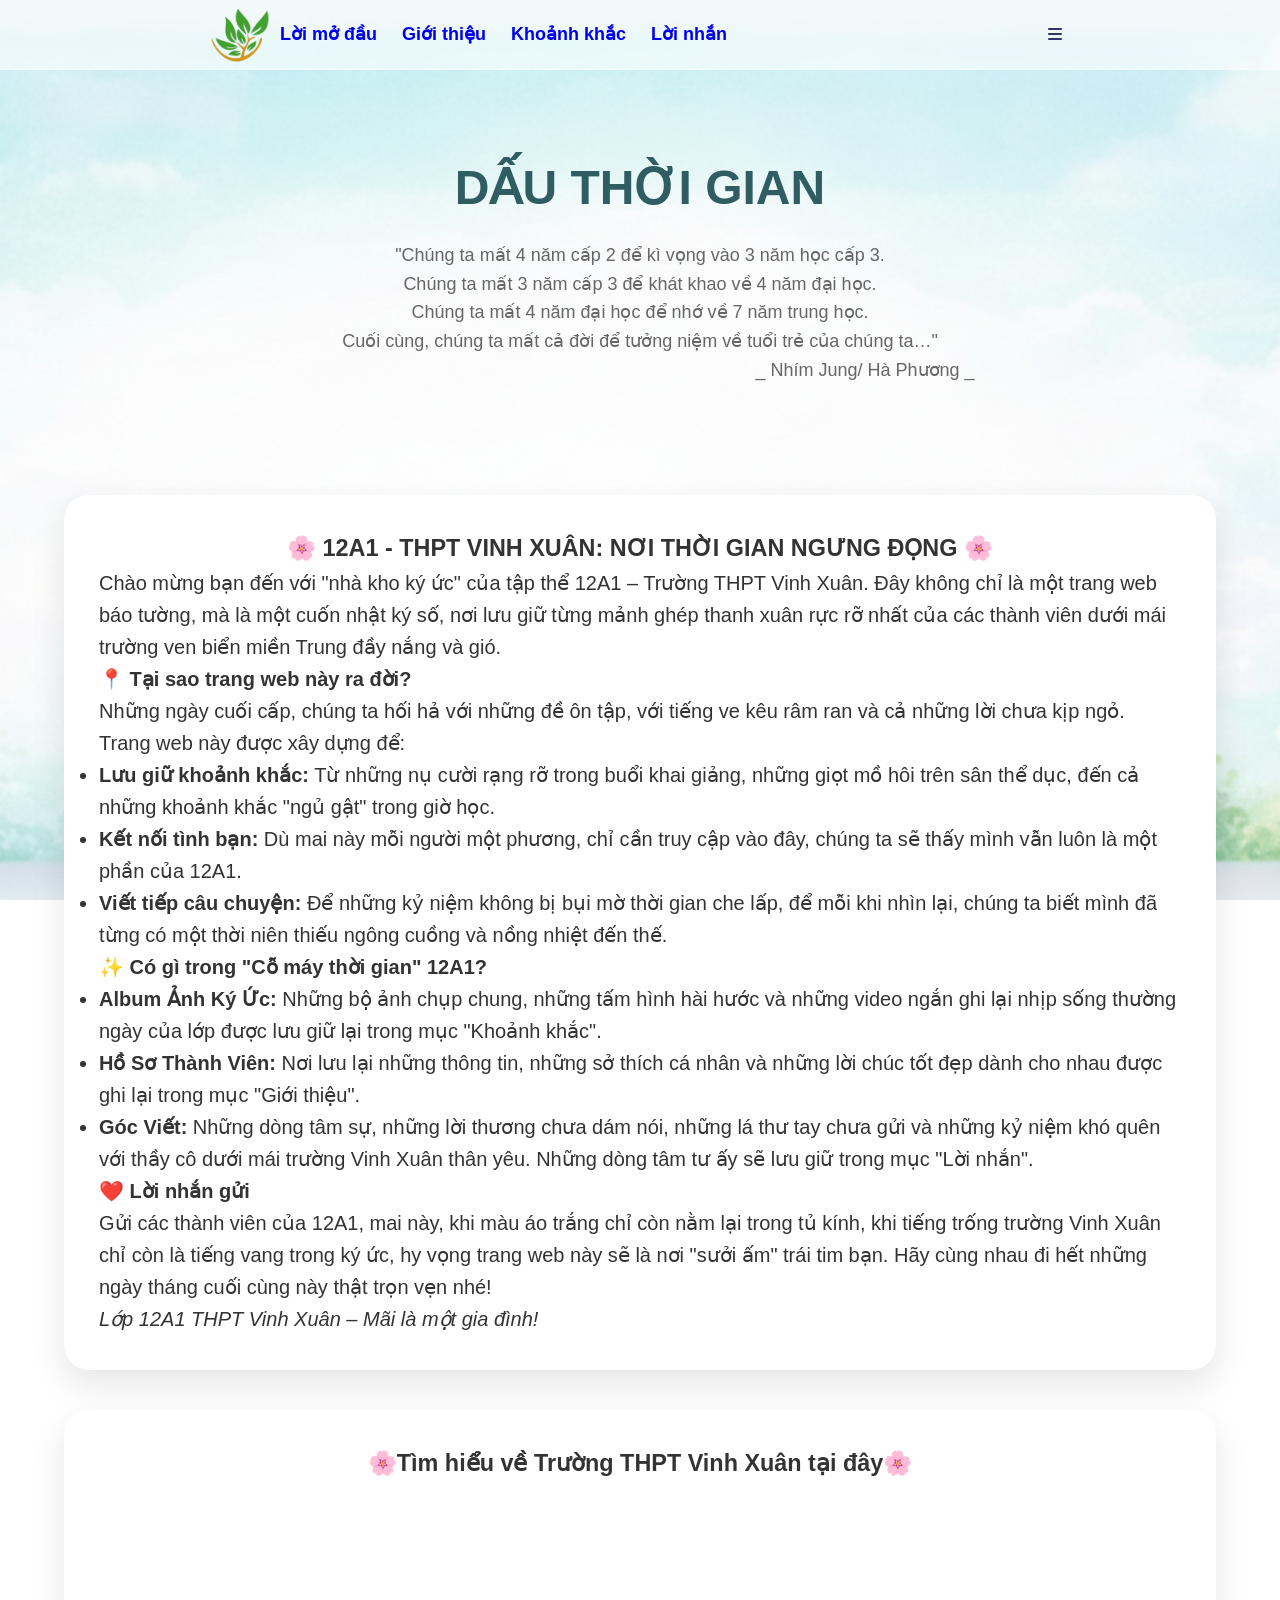
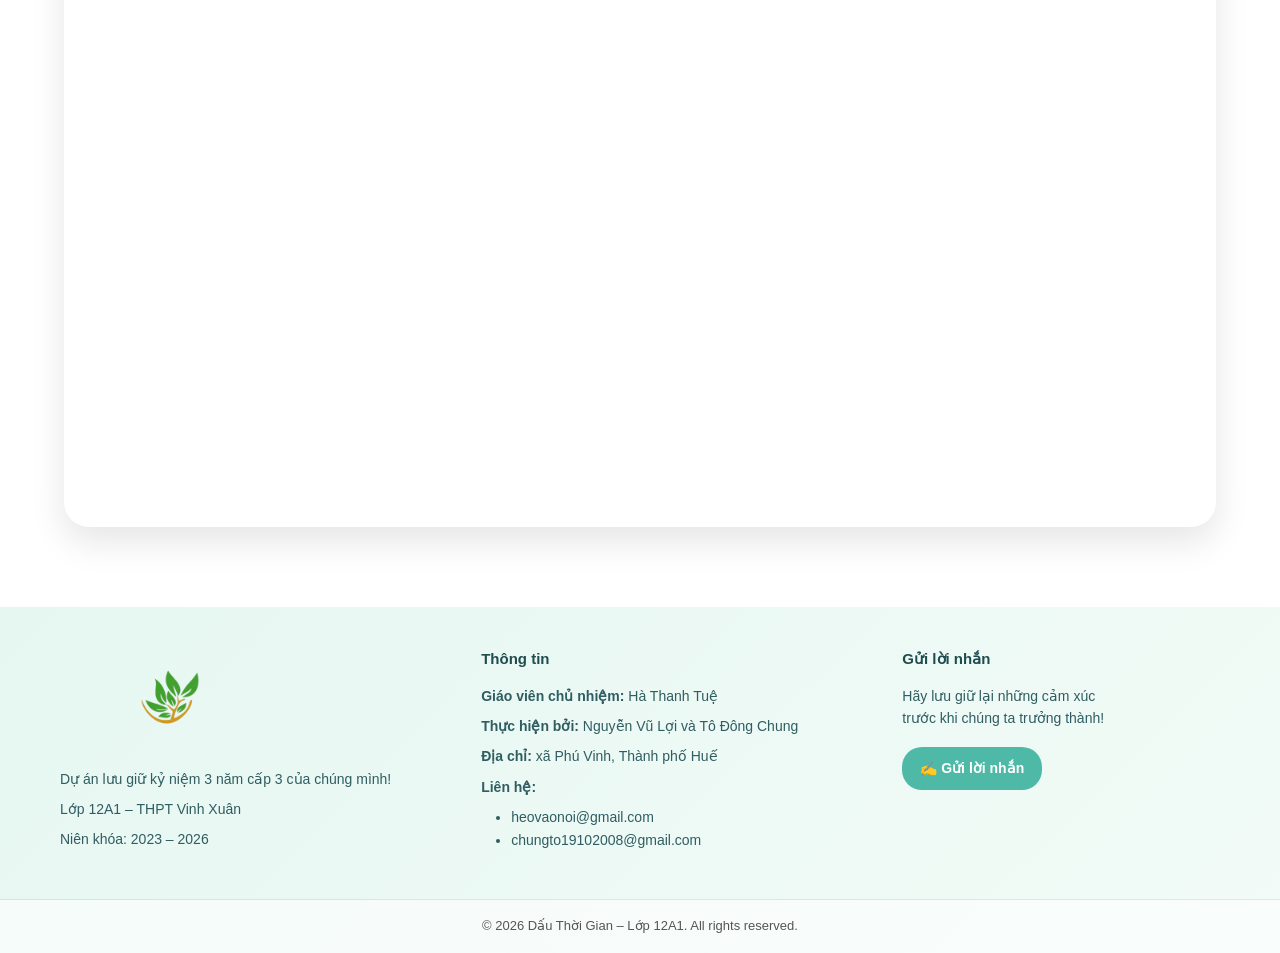
==== index.html @ 0bdc1096 "Update index.html" ====
<!DOCTYPE html>
<html lang="vi">
<head>
  <meta charset="UTF-8">
  <title>DẤU THỜI GIAN</title>
  <link rel="icon" type="image/png" href="images/LOGOHOME.PNG">
  <link rel="stylesheet" href="css/style.css">
  <link rel="stylesheet" href="https://cdnjs.cloudflare.com/ajax/libs/font-awesome/6.5.1/css/all.min.css">
</head>
<body>

<nav class="dieuhuong" >
    <div class="dieuhuong-trai">
        <a href="index.html" class="logohome">
            <img src="images/LOGOHOME.PNG" class="logohome">
        </a>
        <ul class="noidung">
          <li><a href="loimodau.html">Lời mở đầu</a></li>
          <li><a href="gioithieu.html">Giới thiệu</a></li>
          <li><a href="khoanhkhac.html">Khoảnh khắc</a></li>
          <li><a href="loinhan.html">Lời nhắn</a></li>
        </ul>
    </div>

    <div class="dieuhuong-phai">
        <i class="fas fa-bars"></i>
 
    </div>
</nav>

  <section class="hero">
    <h1>DẤU THỜI GIAN</h1>
    <p>"Chúng ta mất 4 năm cấp 2 để kì vọng vào 3 năm học cấp 3.</p>
    <p>Chúng ta mất 3 năm cấp 3 để khát khao về 4 năm đại học.</p>
    <p>Chúng ta mất 4 năm đại học để nhớ về 7 năm trung học.</p>
    <p>Cuối cùng, chúng ta mất cả đời để tưởng niệm về tuổi trẻ của chúng ta…"</p>
    <p style="padding-left: 450px;">_ Nhím Jung/ Hà Phương _</p>
  </section>

  <section class="card intro">
      <h3 style="text-align: center;">🌸 12A1 - THPT VINH XUÂN: NƠI THỜI GIAN NGƯNG ĐỌNG 🌸</h3>
     <p>
        Chào mừng bạn đến với "nhà kho ký ức" của tập thể 12A1 – Trường THPT Vinh Xuân. Đây không chỉ là một trang web báo tường, mà là một cuốn nhật ký số, nơi lưu giữ từng mảnh ghép thanh xuân rực rỡ nhất của các thành viên dưới mái trường ven biển miền Trung đầy nắng và gió.
      </p>

      <h4>📍 Tại sao trang web này ra đời? </h4>
      <p>Những ngày cuối cấp, chúng ta hối hả với những đề ôn tập, với tiếng ve kêu râm ran và cả những lời chưa kịp ngỏ. Trang web này được xây dựng để:</p>
      <ul>
        <li> <b>Lưu giữ khoảnh khắc:</b> Từ những nụ cười rạng rỡ trong buổi khai giảng, những giọt mồ hôi trên sân thể dục, đến cả những khoảnh khắc "ngủ gật" trong giờ học.</li>
        <li> <b>Kết nối tình bạn:</b> Dù mai này mỗi người một phương, chỉ cần truy cập vào đây, chúng ta sẽ thấy mình vẫn luôn là một phần của 12A1.</li>
        <li> <b>Viết tiếp câu chuyện:</b> Để những kỷ niệm không bị bụi mờ thời gian che lấp, để mỗi khi nhìn lại, chúng ta biết mình đã từng có một thời niên thiếu ngông cuồng và nồng nhiệt đến thế.</li>
      </ul>
      <p><b>✨ Có gì trong "Cỗ máy thời gian" 12A1?</b></p>
      <ul>
        <li><b>Album Ảnh Ký Ức:</b> Những bộ ảnh chụp chung, những tấm hình hài hước và những video ngắn ghi lại nhịp sống thường ngày của lớp được lưu giữ lại trong mục "Khoảnh khắc".</li>
        <li><b>Hồ Sơ Thành Viên:</b> Nơi lưu lại những thông tin, những sở thích cá nhân và những lời chúc tốt đẹp dành cho nhau được ghi lại trong mục "Giới thiệu".</li>
        <li><b>Góc Viết:</b> Những dòng tâm sự, những lời thương chưa dám nói, những lá thư tay chưa gửi và những kỷ niệm khó quên với thầy cô dưới mái trường Vinh Xuân thân yêu. Những dòng tâm tư ấy sẽ lưu giữ trong mục "Lời nhắn".</li>
      </ul>
      <p><b>❤️ Lời nhắn gửi</b></p>
      <p>Gửi các thành viên của 12A1, mai này, khi màu áo trắng chỉ còn nằm lại trong tủ kính, khi tiếng trống trường Vinh Xuân chỉ còn là tiếng vang trong ký ức, hy vọng trang web này sẽ là nơi "sưởi ấm" trái tim bạn. Hãy cùng nhau đi hết những ngày tháng cuối cùng này thật trọn vẹn nhé!</p>
      <p><em>Lớp 12A1 THPT Vinh Xuân – Mãi là một gia đình!</em></p>
  </section>


  <section class="card intro">
      <h3 style="text-align: center;">🌸Tìm hiểu về Trường THPT Vinh Xuân tại đây🌸</h3>
      <iframe src="https://thpt-vxuan.thuathienhue.edu.vn/" width="1225" height="600" style="border:0;" allowfullscreen="" loading="lazy" referrerpolicy="no-referrer-when-downgrade"></iframe>
  </section>
  
  <footer class="footer">
  <div class="footer-top">

    <div class="footer-col">
      <h4 style="padding-left:60px;">
        <a href="index.html">
          <img src="images/LOGOHOME.PNG" width="100" height="100">
        </a>
      </h4>

      <p>Dự án lưu giữ kỷ niệm 3 năm cấp 3 của chúng mình!</p>
      <p>Lớp 12A1 – THPT Vinh Xuân</p>
      <p>Niên khóa: 2023 – 2026</p>
    </div>

    <div class="footer-col">
      <h4>Thông tin</h4>
      <p><b>Giáo viên chủ nhiệm:</b> Hà Thanh Tuệ</p>
      <p><b>Thực hiện bởi:</b> Nguyễn Vũ Lợi và Tô Đông Chung</p>
      <p><b>Địa chỉ:</b> xã Phú Vinh, Thành phố Huế</p>
      <p><b>Liên hệ:</b></p>
      <ul style="padding-left: 30px;">
        <li> heovaonoi@gmail.com</li>
        <li> chungto19102008@gmail.com</li>
      </ul>
    </div>

    <div class="footer-col">
      <h4>Gửi lời nhắn</h4>
      <p>Hãy lưu giữ lại những cảm xúc<br>trước khi chúng ta trưởng thành!</p>
      <a href="loinhan.html" class="footer-btn">✍ Gửi lời nhắn</a>
    </div>

  </div>

  <div class="footer-bottom">
    © 2026 Dấu Thời Gian – Lớp 12A1. All rights reserved.
  </div>
</footer>
<div id="leaf-container"></div>
<script src="script.js"></script>

</body>
</html>
---- css/style.css ----
* {
  margin: 0;
  padding: 0;
  box-sizing: border-box;
  font-family: 'Segoe UI', Tahoma, sans-serif;
}

body {
  background-image: url("../images/bautroi.png");
    
    /* Hình nền không bị lặp lại */
    background-repeat: no-repeat;
    /* Hình nền luôn cố định khi cuộn trang (tùy chọn, trông rất chuyên nghiệp) */
    background-attachment: fixed;
    /* Quan trọng nhất: Hình nền phủ kín toàn bộ chiều ngang và chiều cao */
    background-size: cover;
    /* Căn chỉnh hình nền luôn nằm chính giữa */
    background-position: center;
    /* Đảm bảo body luôn có chiều cao tối thiểu bằng màn hình */
    min-height: 100vh;
    margin: 0;

  color: #333;
  line-height: 1.6;
}


.logohome{
  width:100px;
  height:100px;
  margin-left: 95px;
}

.noidung{
        font-family: 'Segoe UI', Tahoma, sans-serif;;
        display: flex;
        margin-left: 85px;
        font-size: 18px;
        font-weight: bold;
        list-style: none;

}
.noidung a{ text-decoration: none;
            transition: transform 0.25s ease, color 0.25s ease;
            display: inline-block;

}
.noidung a:hover {
    transform: scale(1.2); 
    color: #FF00FF;
}
.noidung li{
    margin-right: 25px;}

.dieuhuong {
    top: 0;    
    left: 0;
    background: rgba(255, 255, 255, 0.6); /* Màu trắng trong suốt */
    backdrop-filter: blur(5px);         /* Làm mờ ảnh nền phía sau */
    border-bottom: 1px solid rgba(255, 255, 255, 0.3);
    display: flex;
    justify-content: space-between;
    align-items: center;
    height: 70px;     
    
    width: 100%;
}

.dieuhuong-trai { display: flex;
                  align-items: center;
                  font-family: "Arial";
}
.dieuhuong-phai {
            color: #333366;
            font-size: 16px;
            margin-left: 18px;
            margin-right: 218px;
            cursor: pointer;

}
         

.noidungchinh {
    margin-top: 80px; 
    margin-left: 200px;
    margin-right: 200px;
}

/* ================= SƠ ĐỒ LỚP  ================= */

:root {
    --wood-color: #a1887f;
    --wood-dark: #8d6e63;
    --text-light: #ffffff;
}

.classroom-container {
    padding: 40px 10px;
    background-color: #f9f9f9;
    font-family: 'Segoe UI', sans-serif;
}

.teacher-desk {
    width: 200px;
    height: 40px;
    background: #5d4037;
    margin: 0 auto 50px;
    color: white;
    line-height: 40px;
    border-radius: 4px;
    font-weight: bold;
}

.seating-map-wrapper {
    display: flex;
    justify-content: center;
    gap: 30px; /* Khoảng cách tạo lối đi giữa các dãy */
    flex-wrap: wrap;
}

.aisle {
    display: flex;
    flex-direction: column;
    gap: 15px; /* Khoảng cách giữa hàng trên và hàng dưới */
}

/* Kiểu dáng bàn đôi */
.desk-double {
    display: flex;
    width: 160px;
    height: 60px;
    border: 2px solid var(--wood-dark);
    border-radius: 5px;
    overflow: visible;
    background-color: var(--wood-color);
    box-shadow: 0 4px 6px rgba(0,0,0,0.1);
}

.seat-item {
    flex: 1;
    display: flex;
    align-items: center;
    justify-content: center;
    position: relative;
    border-right: 1px solid rgba(255,255,255,0.3);
    cursor: pointer;
    transition: 0.3s;
}

.seat-item:last-child { border-right: none; }

.seat-item:hover {
    background-color: var(--wood-dark);
}

.seat-name {
    color: var(--text-light);
    font-size: 0.8rem;
    font-weight: 500;
}

/* Thẻ thông tin hiện lên */
.student-card {
    position: absolute;
    bottom: 120%;
    left: 50%;
    transform: translateX(-50%) scale(0);
    width: 180px;
    background: white;
    border-radius: 10px;
    padding: 15px;
    box-shadow: 0 10px 30px rgba(0,0,0,0.15);
    z-index: 100;
    transition: all 0.3s cubic-bezier(0.175, 0.885, 0.32, 1.275);
    opacity: 0;
    pointer-events: none;
}

.seat-item:hover .student-card {
    transform: translateX(-50%) scale(1);
    opacity: 1;
}

.student-card img {
    width: 60px;
    height: 60px;
    border-radius: 50%;
    margin-bottom: 8px;
    border: 2px solid #a1887f;
}

.student-card h4 { margin: 5px 0; color: #333; font-size: 1rem; }
.student-card p { font-size: 0.8rem; color: #777; font-style: italic; margin: 0; }


/* ================= HERO  ================= */
.hero {
  font-size: 20px;
  text-align: center;
  padding: 80px 20px 70px;
}

.hero h1 {
  font-size: 48px;
  color: #2f5d62;
  margin-bottom: 14px;
}

.hero p {
  font-size: 18px;
  color: #666;
}

/* ================= CARD  ================= */

/* ================= TỔNG QUAN MỤC KHOẢNH KHẮC ================= */

.card {
  font-size: 20px;
  background: #ffffff;
  width: 90%; /* Tăng độ rộng một chút để không gian thoáng hơn */
  margin: 40px auto;
  padding: 35px;
  border-radius: 25px;
  box-shadow: 0 15px 35px rgba(0, 0, 0, 0.1);
}

.section-main-title {
  text-align: center;
  font-size: 2.2rem;
  color: #2d6a4f;
  margin-bottom: 40px;
  text-transform: uppercase;
  letter-spacing: 2px;
}

/* Từng nhóm phương tiện (Ảnh/Video) */
.media-group {
  margin-bottom: 60px;
  padding: 20px;
  background: #fdfdfd;
  border-radius: 20px;
  border: 1px solid #eee;
}

.group-title {
  font-size: 1.6rem;
  color: #457b9d;
  margin-bottom: 25px;
  display: flex;
  align-items: center;
  gap: 15px;
  border-left: 6px solid #2d6a4f;
  padding-left: 15px;
}

/* ================= GALLERY (HỆ THỐNG LƯỚI) ================= */

.gallery {
  display: grid;
  /* Chia làm 3 cột trên máy tính, tự co giãn trên điện thoại */
  grid-template-columns: repeat(auto-fit, minmax(300px, 1fr));
  gap: 25px;
  padding: 10px;
}

.photo {
  background: #ffffff;
  border-radius: 18px;
  overflow: hidden;
  text-align: center;
  box-shadow: 0 8px 20px rgba(0, 0, 0, 0.08);
  transition: all 0.4s cubic-bezier(0.175, 0.885, 0.32, 1.275);
  display: flex;
  flex-direction: column; /* Để ảnh/video ở trên, chữ ở dưới */
  border: 1px solid #f0f0f0;
}

/* Hiệu ứng bay lên khi di chuột */
.photo:hover {
  transform: translateY(-12px);
  box-shadow: 0 15px 30px rgba(0, 0, 0, 0.15);
}

/* Khung chứa nội dung (Ảnh hoặc Video) */
.photo img, 
.photo video {
  width: 100%;
  height: 250px; /* Cố định chiều cao để các khung đều nhau */
  object-fit: cover; /* Cắt ảnh/video vừa vặn không bị méo */
  display: block;
  transition: transform 0.6s ease;
}

/* Zoom nhẹ khi hover */
.photo:hover img {
  transform: scale(1.08);
}

/* Phần mô tả dưới ảnh/video */
.photo p {
  text-align: center;
  margin: 0;
  padding: 15px 10px; /* Giảm padding một chút */
  font-size: 1.1rem;
  color: #333;
  font-weight: 600;
  background: #fff;
  border-top: 1px solid #f0f0f0; /* Thêm đường kẻ nhẹ ngăn cách với ảnh */
}

/* Tùy chỉnh riêng cho các mục Video */
.video-grid .photo {
  border-bottom: 4px solid #457b9d; /* Tạo điểm nhấn cho video */
}

.video-grid video {
  background: #000; /* Nền đen cho video khi chưa load */
}
/* ================= BỘ NÚT CHỌN (TABS) ================= */

.media-tabs {
  display: flex;
  justify-content: center;
  gap: 15px;
  margin-bottom: 40px;
  flex-wrap: wrap; /* Tự động xuống dòng trên điện thoại */
}

.tab-btn {
  padding: 12px 28px;
  border: 2px solid #2d6a4f;
  background: transparent;
  color: #2d6a4f;
  border-radius: 50px;
  font-weight: 700;
  font-size: 1rem;
  cursor: pointer;
  transition: all 0.3s cubic-bezier(0.4, 0, 0.2, 1);
  display: flex;
  align-items: center;
  gap: 10px;
}

.tab-btn i {
  font-size: 1.1rem;
}

/* Hiệu ứng khi di chuột hoặc khi nút đang hoạt động */
.tab-btn:hover, 
.tab-btn.active {
  background: #2d6a4f;
  color: #ffffff;
  box-shadow: 0 8px 20px rgba(45, 106, 79, 0.3);
  transform: translateY(-3px);
}

/* Hiệu ứng ẩn hiện mượt mà cho Group */
.media-group {
  display: block; /* Mặc định hiển thị */
  transition: opacity 0.5s ease, transform 0.5s ease;
}

/* Lớp này dùng để ẩn các mục không được chọn */
.hidden {
  display: none !important;
}

/* ================= RESPONSIVE ================= */
@media (max-width: 768px) {
  .card {
    width: 95%;
    padding: 20px 15px;
  }
  
  .gallery {
    grid-template-columns: 1fr; /* 1 cột trên điện thoại */
    gap: 20px;
  }

  .photo img, .photo video {
    height: 200px; /* Nhỏ lại một chút trên điện thoại */
  }
}
/* ================= LỜI NHẮN ================= */
.feedback-section {
    padding: 50px 20px;
    display: flex;
    justify-content: center;
}

.feedback-container {
    background: rgba(255, 255, 255, 0.8); /* Nền trắng mờ */
    backdrop-filter: blur(10px);         /* Làm mờ hậu cảnh */
    padding: 40px;
    border-radius: 25px;
    box-shadow: 0 10px 30px rgba(0, 0, 0, 0.05);
    max-width: 800px;
    width: 100%;
}

.feedback-container h2 {
    color: #2c3e50;
    text-align: center;
    margin-bottom: 30px;
    font-size: 24px;
}

/* Trang trí các ô Input và Textarea */
.input-group {
    display: grid;
    grid-template-columns: 1fr 1fr;
    gap: 20px;
    margin-bottom: 20px;
}

input, textarea {
    width: 100%;
    padding: 15px;
    border: 1px solid rgba(0, 0, 0, 0.1);
    border-radius: 12px;
    background: rgba(255, 255, 255, 0.5);
    font-family: inherit;
    transition: all 0.3s ease;
}

input:focus, textarea:focus {
    outline: none;
    border-color: #3498db;
    background: #fff;
    box-shadow: 0 0 10px rgba(52, 152, 219, 0.2);
}

/* Nút Gửi */
.btn-send {
    background: linear-gradient(135deg, #74b9ff, #0984e3);
    color: white;
    padding: 15px 30px;
    border: none;
    border-radius: 50px;
    font-weight: bold;
    cursor: pointer;
    transition: transform 0.3s ease;
    display: block;
    margin: 20px auto 0;
}

.btn-send:hover {
    transform: scale(1.05);
    box-shadow: 0 5px 15px rgba(9, 132, 227, 0.3);
}

/* Thông tin liên hệ phía dưới */
.contact-info {
    margin-top: 40px;
    border-top: 1px dashed #ccc;
    padding-top: 20px;
}

.contact-info h3 {
    font-size: 18px;
    color: #2d3436;
}

.contact-info p {
    font-size: 14px;
    color: #636e72;
    margin: 8px 0;
}

/* ================= FOOTER ================= */

.footer {
  background: linear-gradient(135deg, #e6f7f1, #f2fbf7);
  margin-top: 80px;
  font-size: 14px;
  color: #2f5d62;
}

.footer-top {
  display: grid;
  grid-template-columns: 1.2fr 1.2fr 1fr;
  gap: 40px;
  padding: 40px 60px;
  border-bottom: 1px solid rgba(0, 0, 0, 0.08);
}

.footer-col h4 {
  margin-bottom: 14px;
  font-size: 15px;
  color: #1f4d4f;
}

.footer-col p {
  margin-bottom: 8px;
  line-height: 1.6;
}

/* NÚT CTA */
.footer-btn {
  display: inline-block;
  margin-top: 10px;
  padding: 10px 18px;
  background: #4fb9a7;
  color: #ffffff;
  text-decoration: none;
  border-radius: 20px;
  font-weight: 600;
  transition: 0.3s;
}

.footer-btn:hover {
  background: #3a8f7f;
}

/* DÒNG BẢN QUYỀN */
.footer-bottom {
  text-align: center;
  padding: 16px;
  font-size: 13px;
  color: #555;
  background: rgba(255, 255, 255, 0.6);
}

/* ================= RESPONSIVE ================= */

@media (max-width: 768px) {
  .footer-top {
    grid-template-columns: 1fr;
    padding: 30px 24px;
  }
}
/* =====Lá rơi ====*/
#leaf-container {
    position: absolute; /* Giúp lá bám vào đỉnh trang, trôi đi khi scroll */
    top: 0;
    left: 0;
    width: 100%;
    height: 1000px; /* Giới hạn vùng rơi ở đầu trang */
    pointer-events: none;
    z-index: 1; /* Nằm dưới lớp nội dung chính */
    overflow: hidden;
}

.leaf {
    position: absolute;
    user-select: none;
    opacity: 0;
    animation: fall linear infinite;
    /* Làm đậm icon thêm bằng contrast và drop-shadow */
    font-weight: 900;
    filter: contrast(115%) brightness(95%) drop-shadow(0 2px 3px rgba(0,0,0,0.3));
    display: inline-block;
    will-change: transform;
}

@keyframes fall {
    0% {
        transform: translate3d(0, 0, 0) rotate(0deg) scale(0);
        opacity: 0;
    }
    10% {
        opacity: 1;
        transform: translate3d(0, 20px, 0) rotate(15deg) scale(1);
    }
    90% { opacity: 1; }
    100% {
        transform: translate3d(var(--end-x), var(--end-y), 0) rotate(var(--end-rotate)) scale(0.6);
        opacity: 0;
    }
}
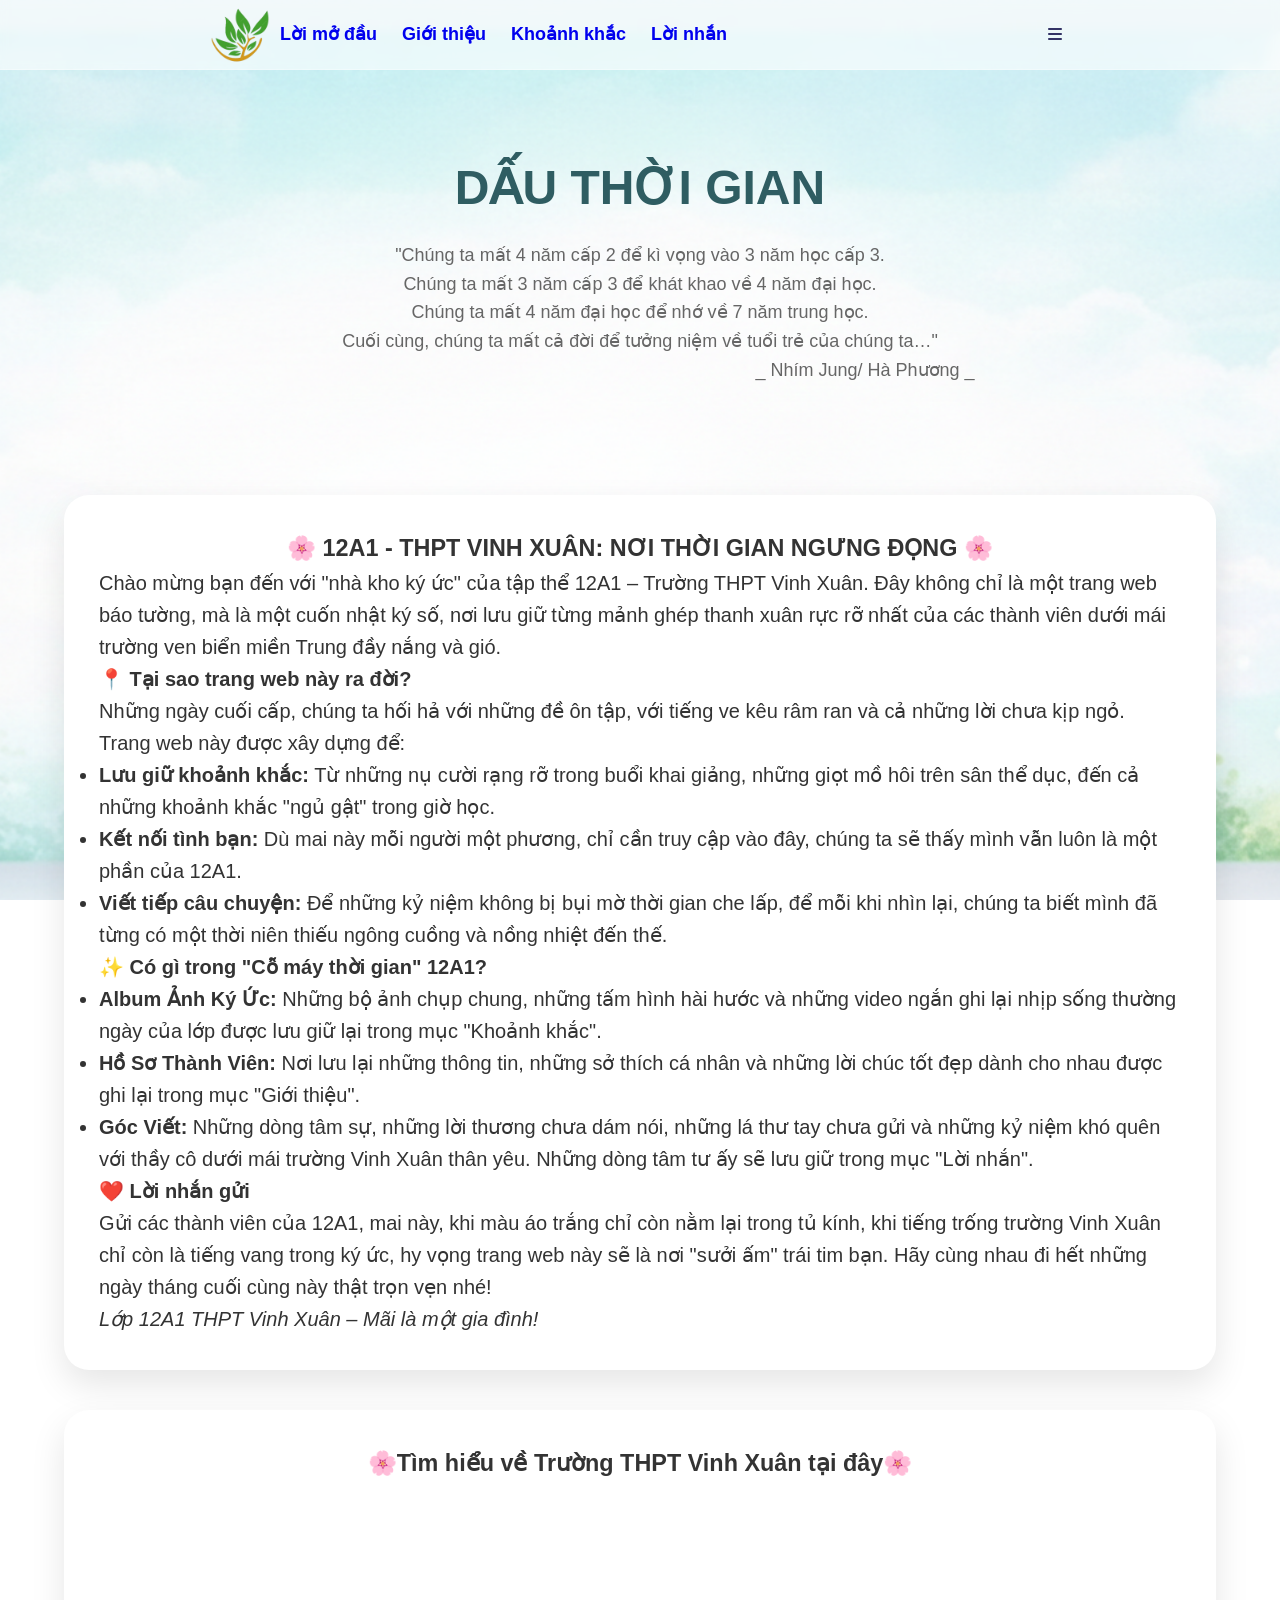
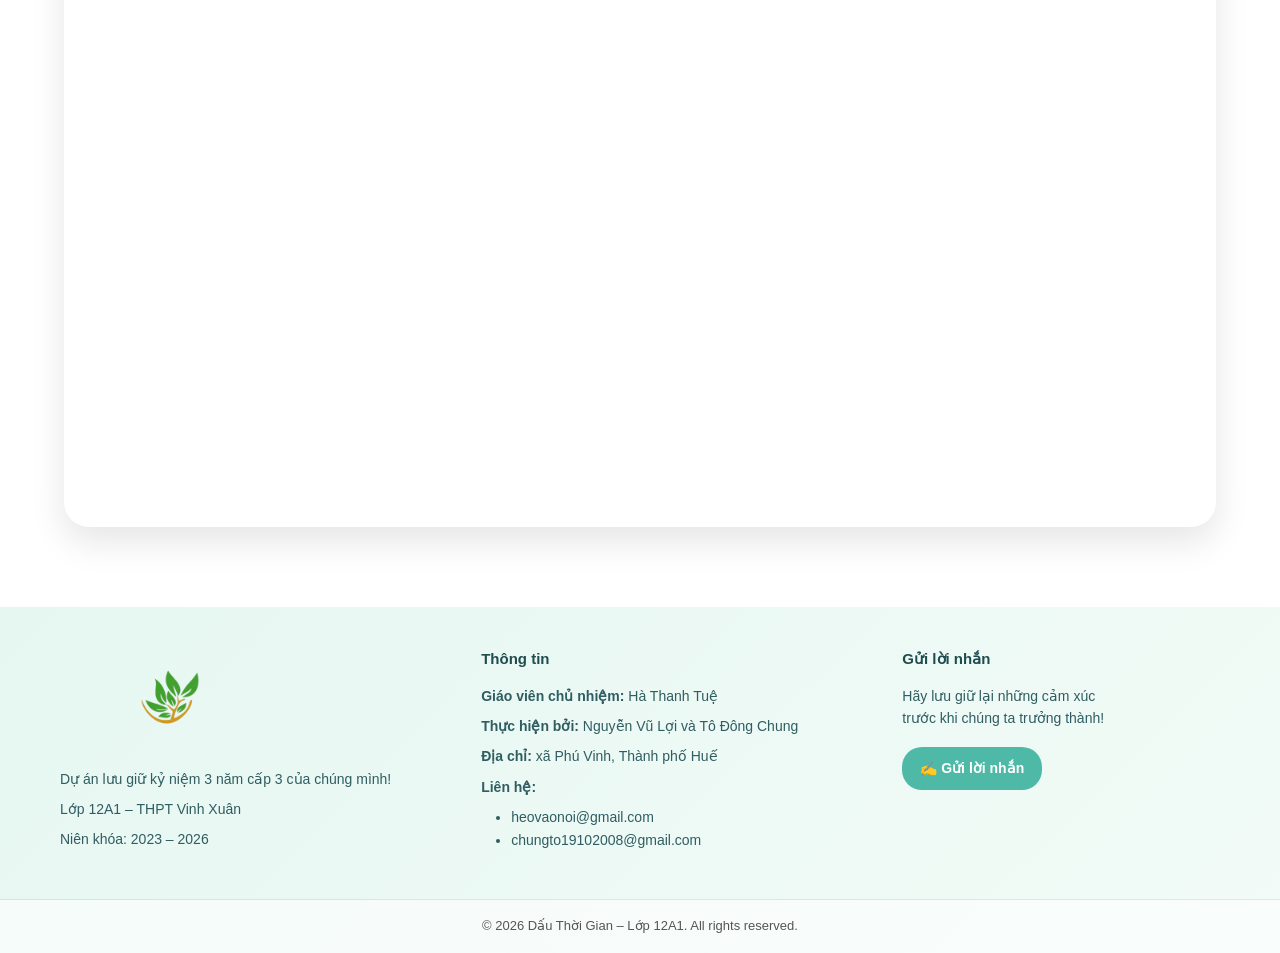
==== commit 30d88856: "Update index.html" ====
--- a/index.html
+++ b/index.html
@@ -64,7 +64,7 @@
 
   <section class="card intro">
       <h3 style="text-align: center;">🌸Tìm hiểu về Trường THPT Vinh Xuân tại đây🌸</h3>
-      <iframe src="https://thpt-vxuan.thuathienhue.edu.vn/" width="1225" height="600" style="border:0;" allowfullscreen="" loading="lazy" referrerpolicy="no-referrer-when-downgrade"></iframe>
+      <iframe src="https://thpt-vinhxuan-thuathienhue.violet.vn/" width="1800" height="600" style="border:0;" allowfullscreen="" loading="lazy" referrerpolicy="no-referrer-when-downgrade"></iframe>
   </section>
   
   <footer class="footer">
--- a/css/style.css
+++ b/css/style.css
@@ -211,18 +211,17 @@
   color: #666;
 }
 
-/* ================= CARD  ================= */
-
-/* ================= TỔNG QUAN MỤC KHOẢNH KHẮC ================= */
+/* ================= CARD ================= */
 
 .card {
   font-size: 20px;
   background: #ffffff;
-  width: 90%; /* Tăng độ rộng một chút để không gian thoáng hơn */
+  width: 90%;
   margin: 40px auto;
   padding: 35px;
   border-radius: 25px;
   box-shadow: 0 15px 35px rgba(0, 0, 0, 0.1);
+  position: relative; /* Cần thiết để chứa các input ẩn */
 }
 
 .section-main-title {
@@ -234,89 +233,33 @@
   letter-spacing: 2px;
 }
 
-/* Từng nhóm phương tiện (Ảnh/Video) */
+/* ================= LOGIC ẨN HIỆN (BỔ SUNG) ================= */
+
+/* Mặc định ẩn các nhóm nội dung */
 .media-group {
+  display: none; 
   margin-bottom: 60px;
   padding: 20px;
   background: #fdfdfd;
   border-radius: 20px;
   border: 1px solid #eee;
-}
-
-.group-title {
-  font-size: 1.6rem;
-  color: #457b9d;
-  margin-bottom: 25px;
-  display: flex;
-  align-items: center;
-  gap: 15px;
-  border-left: 6px solid #2d6a4f;
-  padding-left: 15px;
-}
-
-/* ================= GALLERY (HỆ THỐNG LƯỚI) ================= */
-
-.gallery {
-  display: grid;
-  /* Chia làm 3 cột trên máy tính, tự co giãn trên điện thoại */
-  grid-template-columns: repeat(auto-fit, minmax(300px, 1fr));
-  gap: 25px;
-  padding: 10px;
-}
-
-.photo {
-  background: #ffffff;
-  border-radius: 18px;
-  overflow: hidden;
-  text-align: center;
-  box-shadow: 0 8px 20px rgba(0, 0, 0, 0.08);
-  transition: all 0.4s cubic-bezier(0.175, 0.885, 0.32, 1.275);
-  display: flex;
-  flex-direction: column; /* Để ảnh/video ở trên, chữ ở dưới */
-  border: 1px solid #f0f0f0;
-}
-
-/* Hiệu ứng bay lên khi di chuột */
-.photo:hover {
-  transform: translateY(-12px);
-  box-shadow: 0 15px 30px rgba(0, 0, 0, 0.15);
-}
-
-/* Khung chứa nội dung (Ảnh hoặc Video) */
-.photo img, 
-.photo video {
-  width: 100%;
-  height: 250px; /* Cố định chiều cao để các khung đều nhau */
-  object-fit: cover; /* Cắt ảnh/video vừa vặn không bị méo */
+  animation: slideUp 0.5s ease forwards;
+}
+
+/* Logic điều khiển hiển thị bằng CSS Selector */
+#filter-all:checked ~ .group-photo,
+#filter-all:checked ~ .group-video {
   display: block;
-  transition: transform 0.6s ease;
-}
-
-/* Zoom nhẹ khi hover */
-.photo:hover img {
-  transform: scale(1.08);
-}
-
-/* Phần mô tả dưới ảnh/video */
-.photo p {
-  text-align: center;
-  margin: 0;
-  padding: 15px 10px; /* Giảm padding một chút */
-  font-size: 1.1rem;
-  color: #333;
-  font-weight: 600;
-  background: #fff;
-  border-top: 1px solid #f0f0f0; /* Thêm đường kẻ nhẹ ngăn cách với ảnh */
-}
-
-/* Tùy chỉnh riêng cho các mục Video */
-.video-grid .photo {
-  border-bottom: 4px solid #457b9d; /* Tạo điểm nhấn cho video */
-}
-
-.video-grid video {
-  background: #000; /* Nền đen cho video khi chưa load */
-}
+}
+
+#filter-photo:checked ~ .group-photo {
+  display: block;
+}
+
+#filter-video:checked ~ .group-video {
+  display: block;
+}
+
 /* ================= BỘ NÚT CHỌN (TABS) ================= */
 
 .media-tabs {
@@ -324,7 +267,7 @@
   justify-content: center;
   gap: 15px;
   margin-bottom: 40px;
-  flex-wrap: wrap; /* Tự động xuống dòng trên điện thoại */
+  flex-wrap: wrap;
 }
 
 .tab-btn {
@@ -340,33 +283,107 @@
   display: flex;
   align-items: center;
   gap: 10px;
-}
-
-.tab-btn i {
-  font-size: 1.1rem;
-}
-
-/* Hiệu ứng khi di chuột hoặc khi nút đang hoạt động */
-.tab-btn:hover, 
-.tab-btn.active {
+  user-select: none;
+}
+
+.tab-btn:hover {
+  background: rgba(45, 106, 79, 0.1);
+  transform: translateY(-3px);
+}
+
+/* Đổi màu nút khi Radio tương ứng được chọn */
+#filter-all:checked ~ .media-tabs label[for="filter-all"],
+#filter-photo:checked ~ .media-tabs label[for="filter-photo"],
+#filter-video:checked ~ .media-tabs label[for="filter-video"] {
   background: #2d6a4f;
   color: #ffffff;
   box-shadow: 0 8px 20px rgba(45, 106, 79, 0.3);
-  transform: translateY(-3px);
-}
-
-/* Hiệu ứng ẩn hiện mượt mà cho Group */
-.media-group {
-  display: block; /* Mặc định hiển thị */
-  transition: opacity 0.5s ease, transform 0.5s ease;
-}
-
-/* Lớp này dùng để ẩn các mục không được chọn */
-.hidden {
-  display: none !important;
+}
+
+/* ================= GALLERY (CHỈNH SỬA CHIA 3 CỘT) ================= */
+
+.group-title {
+  font-size: 1.6rem;
+  color: #457b9d;
+  margin-bottom: 25px;
+  display: flex;
+  align-items: center;
+  gap: 15px;
+  border-left: 6px solid #2d6a4f;
+  padding-left: 15px;
+}
+
+.gallery {
+  display: grid;
+  /* SỬA TẠI ĐÂY: Ép chia 3 cột đều nhau */
+  grid-template-columns: repeat(3, 1fr); 
+  gap: 25px;
+  padding: 10px;
+}
+
+.photo {
+  background: #ffffff;
+  border-radius: 18px;
+  overflow: hidden;
+  text-align: center;
+  box-shadow: 0 8px 20px rgba(0, 0, 0, 0.08);
+  transition: all 0.4s ease;
+  display: flex;
+  flex-direction: column;
+  border: 1px solid #f0f0f0;
+}
+
+.photo:hover {
+  transform: translateY(-10px);
+  box-shadow: 0 15px 30px rgba(0, 0, 0, 0.15);
+}
+
+.photo img, 
+.photo video {
+  width: 100%;
+  height: 250px; /* Chiều cao cố định để các ô bằng nhau */
+  object-fit: cover;
+  display: block;
+  transition: transform 0.6s ease;
+}
+
+.photo:hover img {
+  transform: scale(1.08);
+}
+
+.photo p {
+  text-align: center;
+  margin: 0;
+  padding: 15px 10px;
+  font-size: 1.1rem;
+  color: #333;
+  font-weight: 600;
+  background: #fff;
+  border-top: 1px solid #f0f0f0;
+}
+
+.video-grid .photo {
+  border-bottom: 4px solid #457b9d;
+}
+
+.video-grid video {
+  background: #000;
+}
+
+/* Hiệu ứng mượt khi hiện ra */
+@keyframes slideUp {
+  from { opacity: 0; transform: translateY(20px); }
+  to { opacity: 1; transform: translateY(0); }
 }
 
 /* ================= RESPONSIVE ================= */
+
+@media (max-width: 1024px) {
+  .gallery {
+    grid-template-columns: repeat(2, 1fr); /* 2 cột cho iPad */
+  }
+}
+
 @media (max-width: 768px) {
   .card {
     width: 95%;
@@ -374,12 +391,12 @@
   }
   
   .gallery {
-    grid-template-columns: 1fr; /* 1 cột trên điện thoại */
+    grid-template-columns: 1fr; /* 1 cột cho điện thoại */
     gap: 20px;
   }
 
   .photo img, .photo video {
-    height: 200px; /* Nhỏ lại một chút trên điện thoại */
+    height: 200px;
   }
 }
 /* ================= LỜI NHẮN ================= */
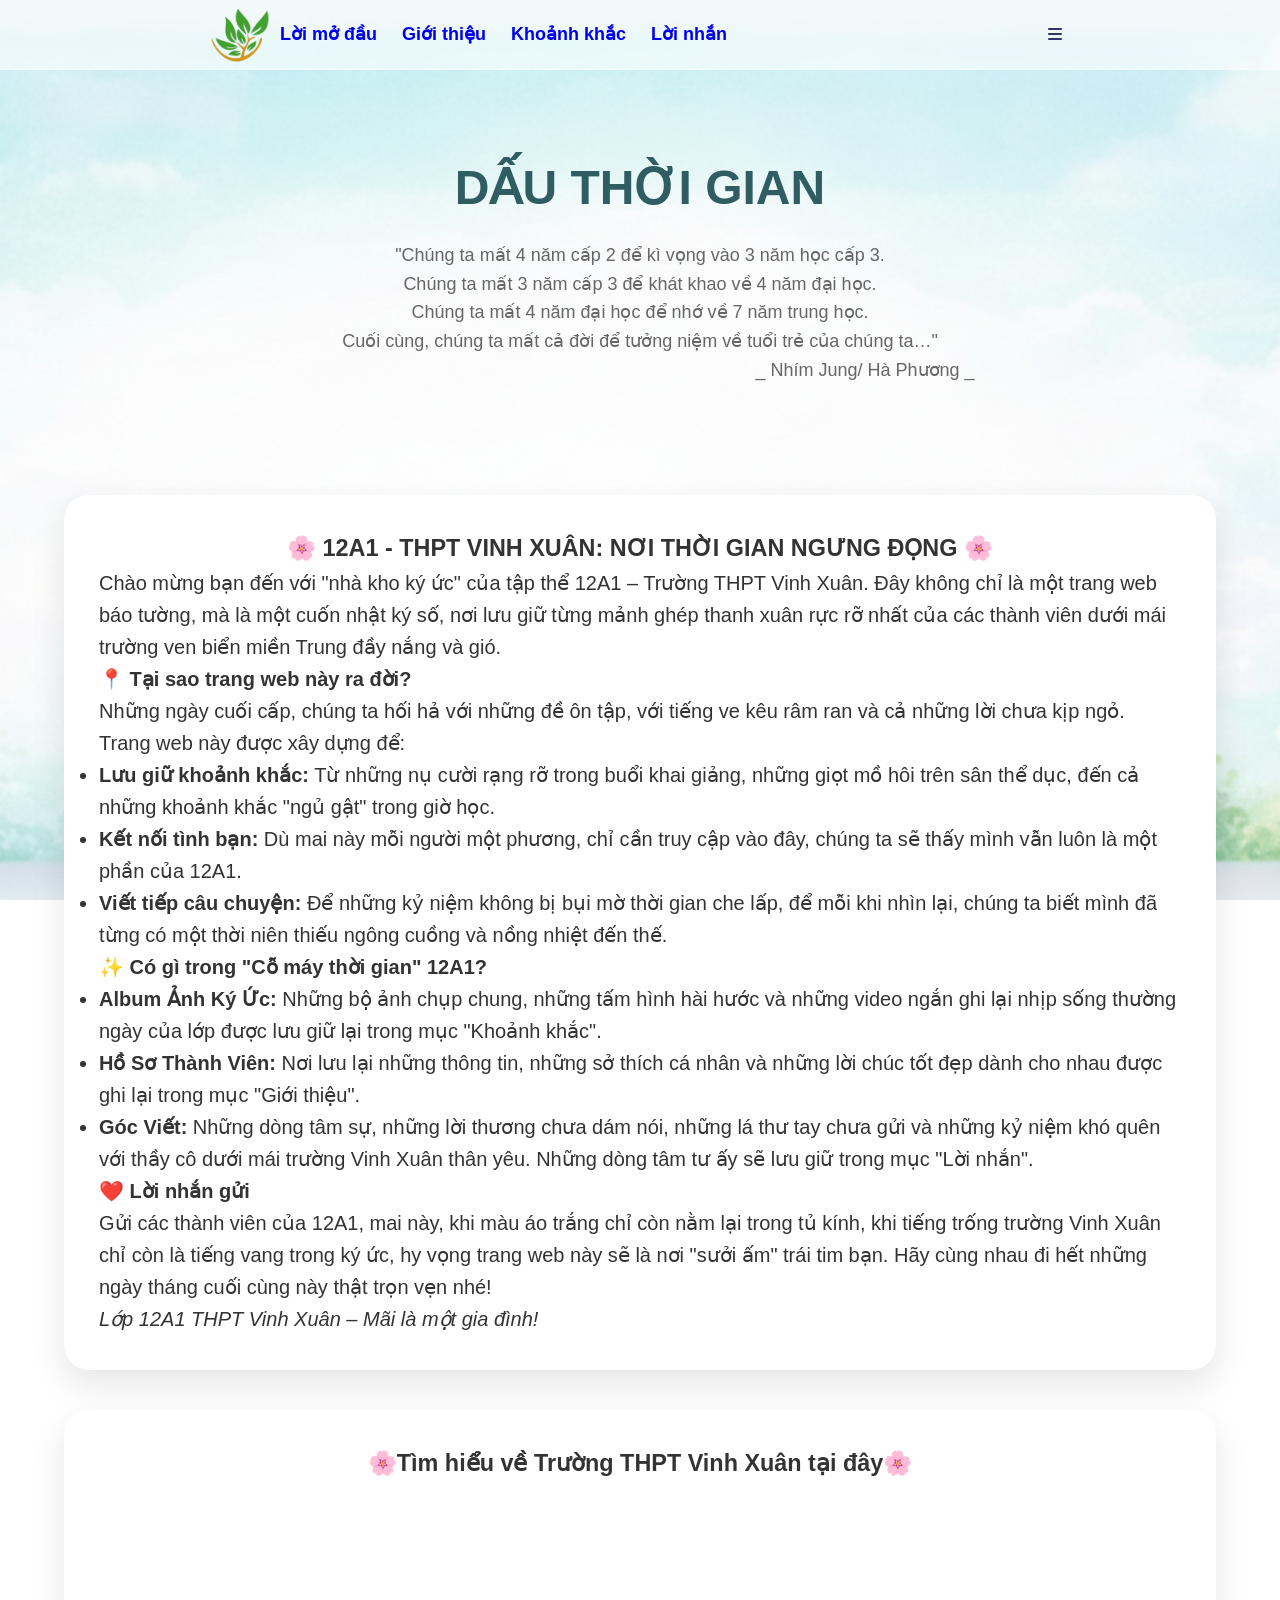
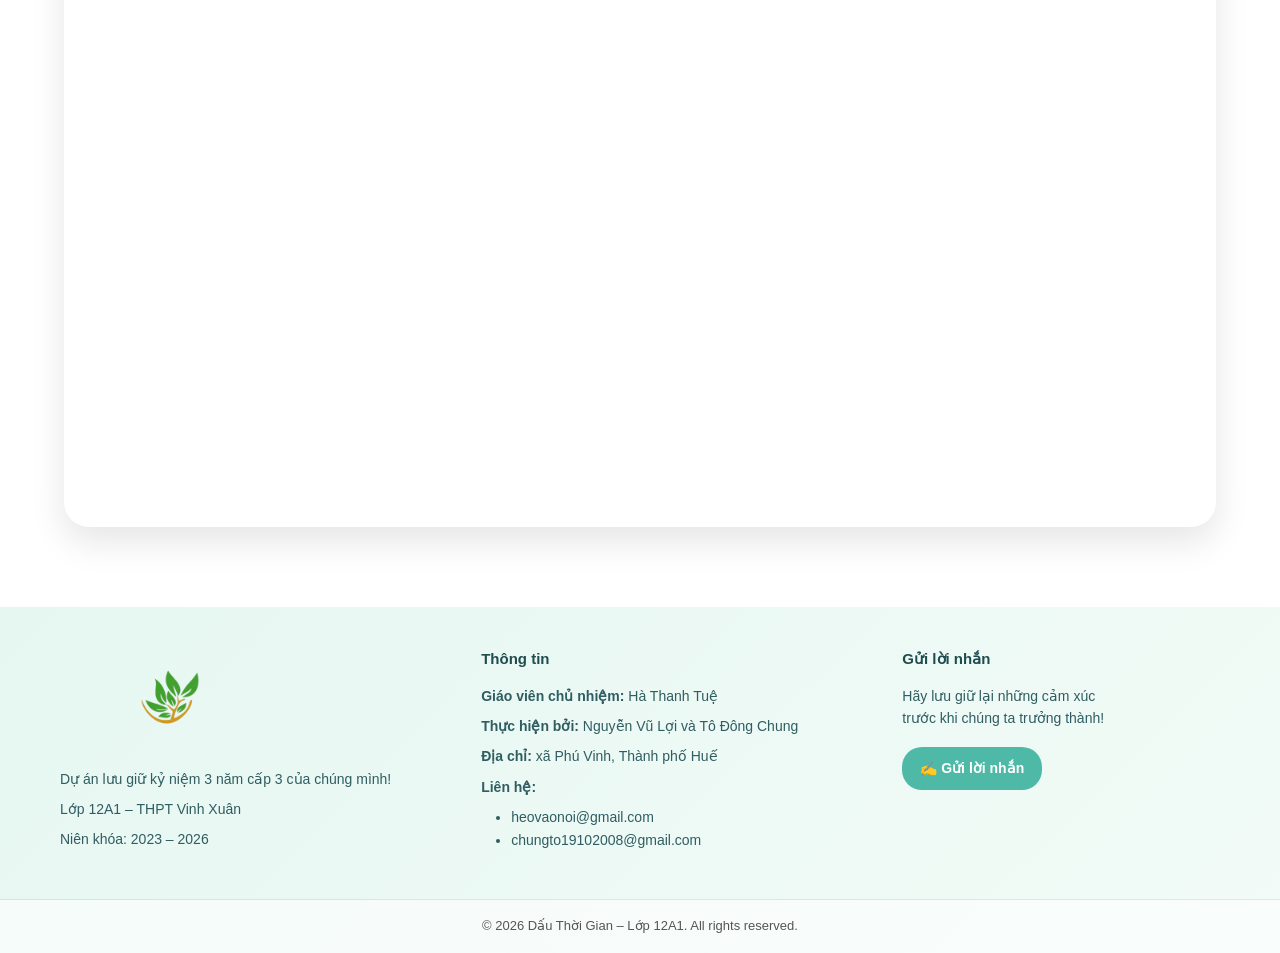
==== commit 4e74a0a9: "Update index.html" ====
--- a/index.html
+++ b/index.html
@@ -64,7 +64,7 @@
 
   <section class="card intro">
       <h3 style="text-align: center;">🌸Tìm hiểu về Trường THPT Vinh Xuân tại đây🌸</h3>
-      <iframe src="https://thpt-vinhxuan-thuathienhue.violet.vn/" width="1800" height="600" style="border:0;" allowfullscreen="" loading="lazy" referrerpolicy="no-referrer-when-downgrade"></iframe>
+      <iframe src="https://thpt-vinhxuan-thuathienhue.violet.vn/" width="1500" height="600" style="border:0;" allowfullscreen="" loading="lazy" referrerpolicy="no-referrer-when-downgrade"></iframe>
   </section>
   
   <footer class="footer">
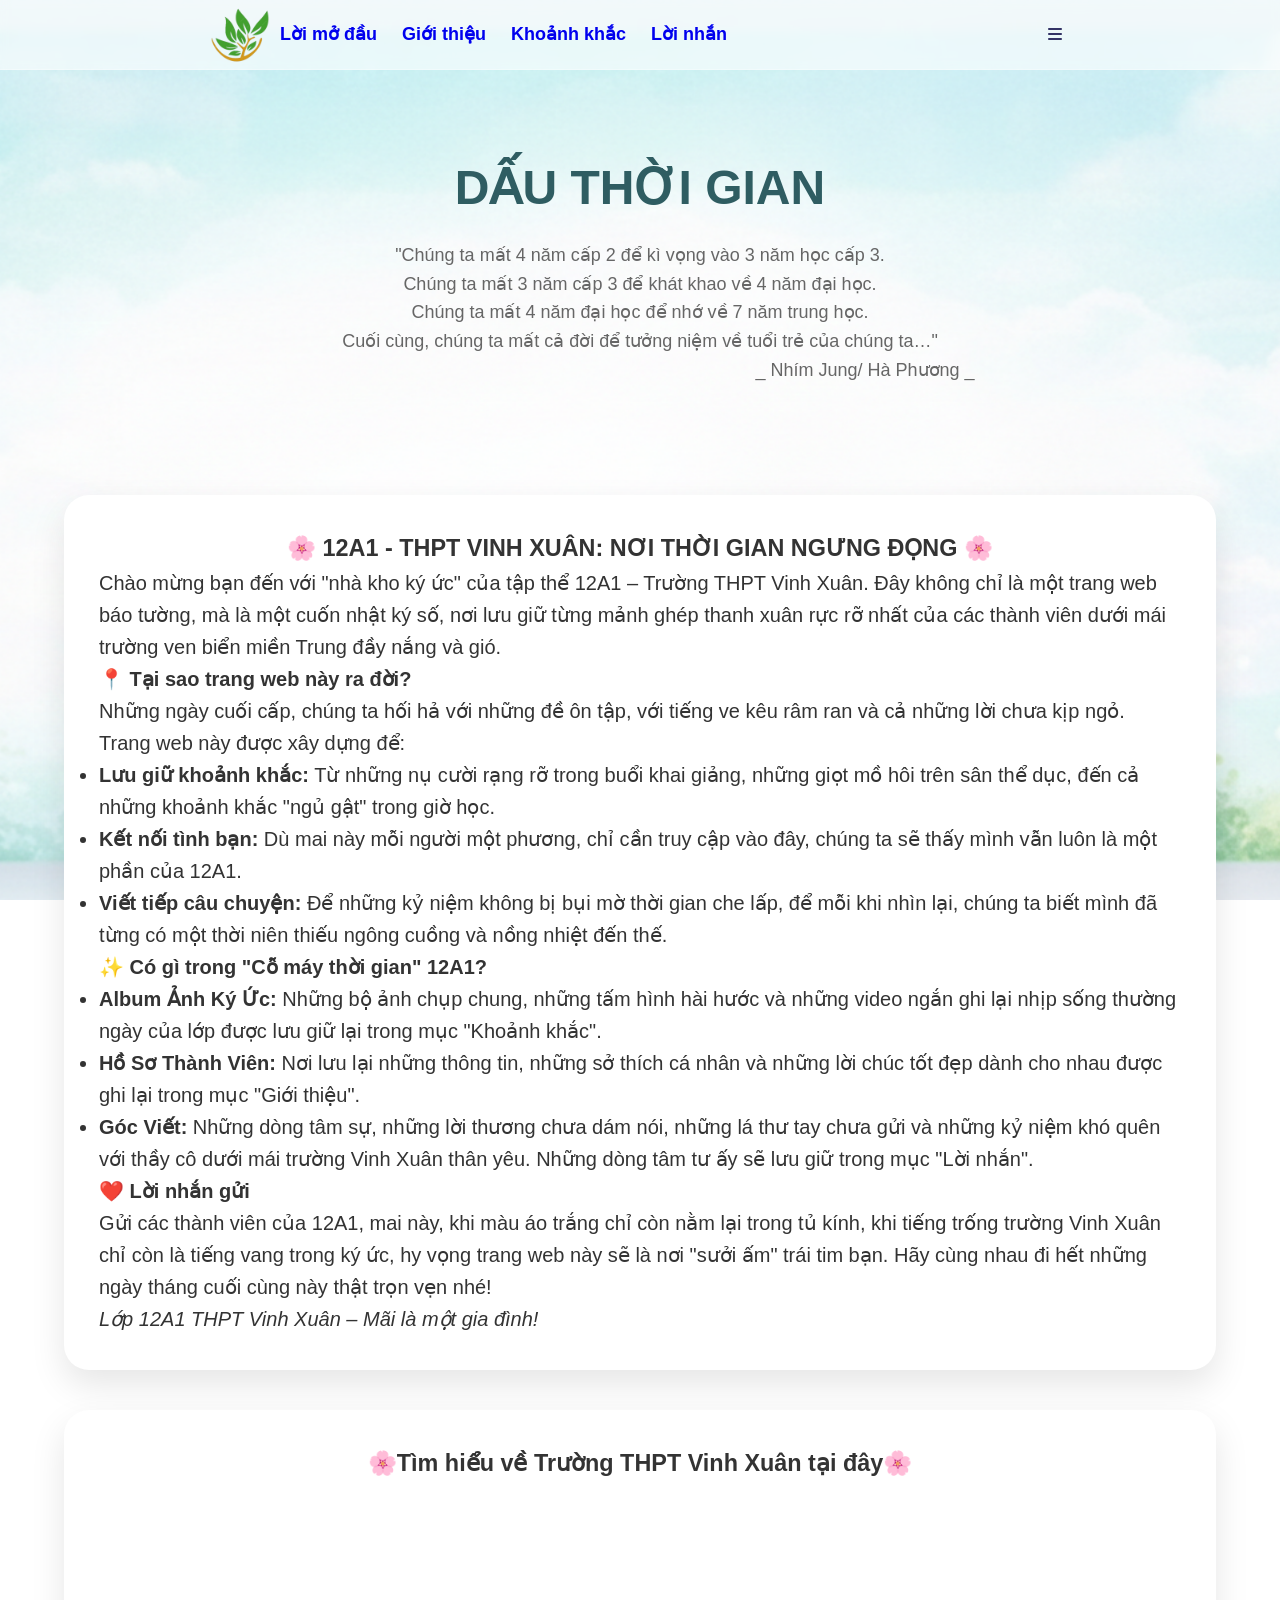
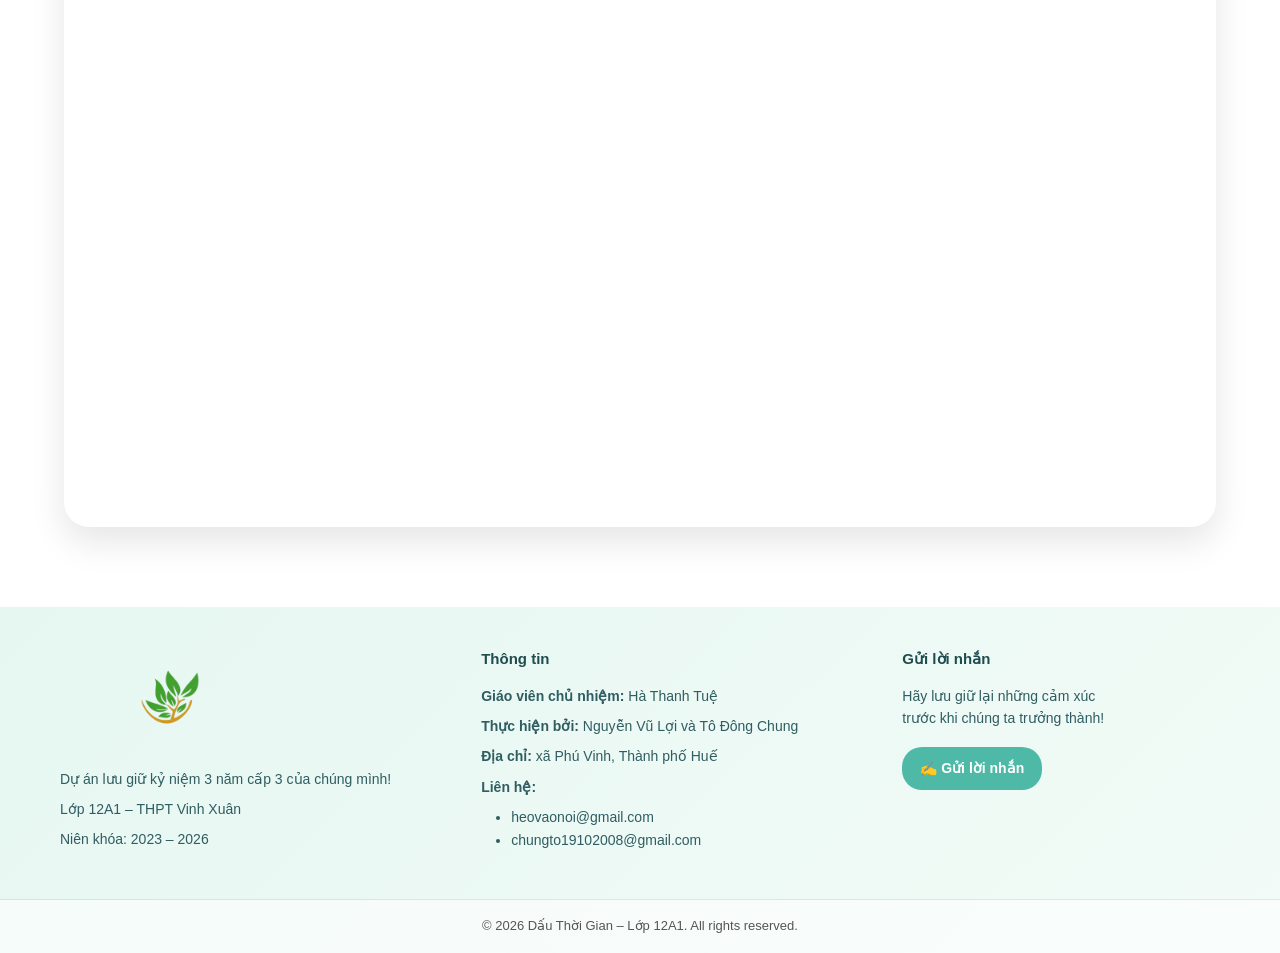
==== commit 56adc4ab: "Update index.html" ====
--- a/index.html
+++ b/index.html
@@ -64,7 +64,7 @@
 
   <section class="card intro">
       <h3 style="text-align: center;">🌸Tìm hiểu về Trường THPT Vinh Xuân tại đây🌸</h3>
-      <iframe src="https://thpt-vinhxuan-thuathienhue.violet.vn/" width="1500" height="600" style="border:0;" allowfullscreen="" loading="lazy" referrerpolicy="no-referrer-when-downgrade"></iframe>
+      <iframe src="https://thpt-vinhxuan-thuathienhue.violet.vn/" width="1600" height="600" style="border:0;" allowfullscreen="" loading="lazy" referrerpolicy="no-referrer-when-downgrade"></iframe>
   </section>
   
   <footer class="footer">
